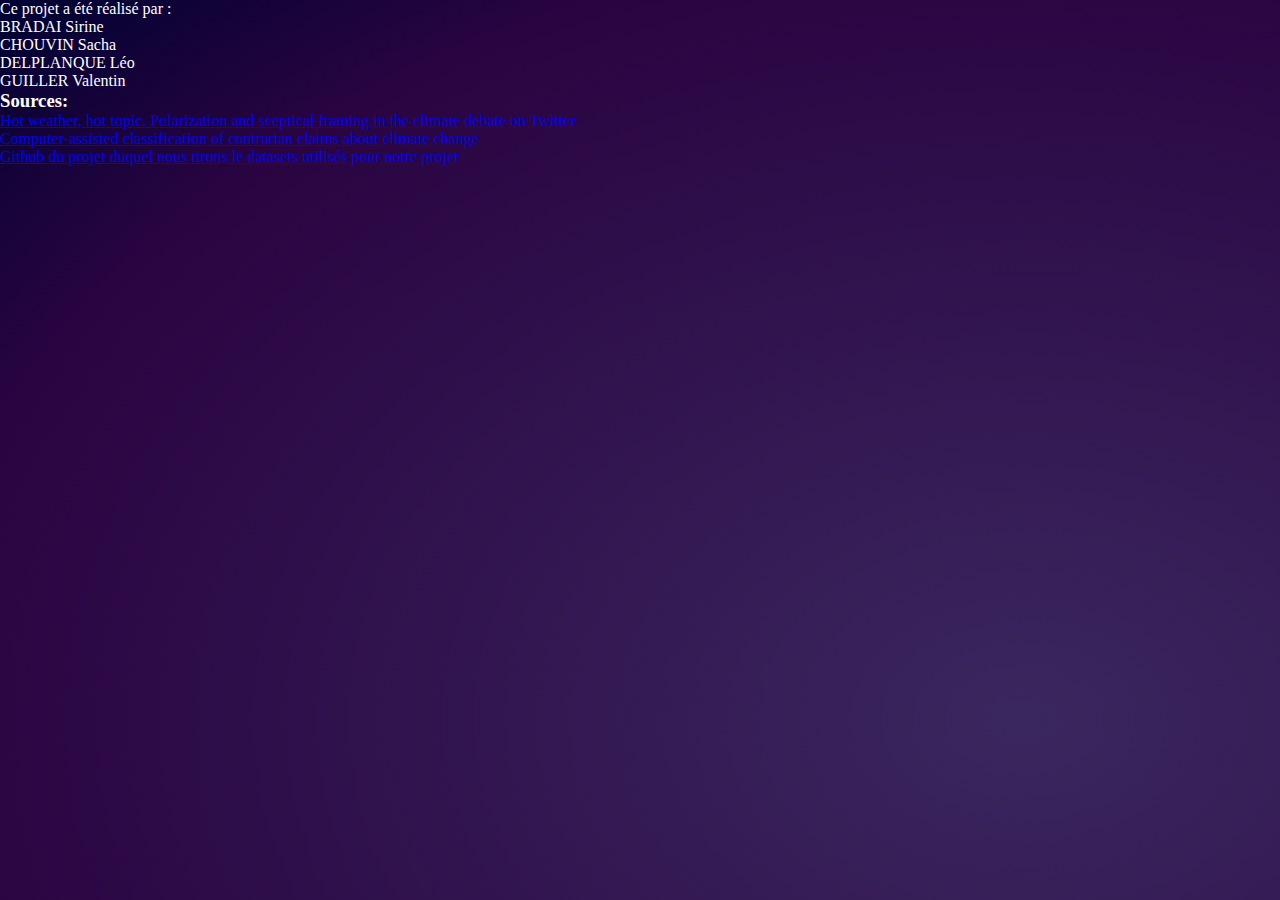
==== about.html @ 4928d114 ":sparkles: main page finish" ====
<!DOCTYPE html>
<html lang="en">
	<head>
		<meta charset="utf-8" />
		<meta name="viewport" content="width=device-width, initial-scale=1" />
		<title>Getting Started with Chart JS with www.chartjs3.com</title>
		<link href="https://api.fontshare.com/css?f[]=switzer@300,400,700,701&display=swap" rel="stylesheet">
		<link rel="stylesheet" href="./assets/style/style.css" />
	</head>
	<body>
		<p>Ce projet a été réalisé par :</p>
        <ul>
            <li>BRADAI Sirine</li>
            <li>CHOUVIN Sacha</li>
            <li>DELPLANQUE Léo</li>
            <li>GUILLER Valentin</li>
        </ul>

        <h3>Sources:</h3>

        <p><a href="https://www.tandfonline.com/doi/figure/10.1080/1369118X.2020.1834600?scroll=top&needAccess=true&">Hot weather, hot topic. Polarization and sceptical framing in the climate debate on Twitter</a>
        </p>
        <p>
            <a href="https://www.nature.com/articles/s41598-021-01714-4">Computer-assisted classification of contrarian claims about climate change</a>
        </p>
        <p>
            <a href="https://github.com/robillardstudio/c-climate-public">Github du projet duquel nous tirons le datasets utilisés pour notre projet</a>
        </p>
        </body>
</html>
---- assets/style/style.css ----
* {
	margin: 0;
	padding: 0;
	font-family: "switzer";
	box-sizing: border-box;
}

body {
	height: 100vh;
	background: rgb(74, 13, 214);
	background: radial-gradient(
		at 80% 80%,
		rgba(59,39,95,1) 0%, rgba(41,4,65,1) 76%, rgba(0,1,49,1) 100%
	);
	color: white;
}

.title{
	position: absolute;
	right: calc(0px - 400px);
	top: 50%;
	transform: translate(-50%, -50%) rotate(90deg);
}

.chartBox {
	width: 600px;
	padding: 0px;
	position: absolute;
	top: 50%;
	left: 60%;
	transform: translate(-50%, -50%);
}

.title-subclaim{
	font-style: italic;
}

.informations{
	display: none;
	flex-direction: column;
	gap: 10px;
	position: absolute;
	left: 0;
	top: 0;
	padding: 30px;
	justify-content: space-between;
	height: 100%;
}

.lists{
	display: flex;
	flex-direction: column;
	gap: 20px;
	
}

ul.list{
	border: 1px solid rgba(255, 255, 255, 0.495);
	border-radius: 5px;
	width: 300px;
	overflow: hidden;
	margin-top: 5px;
}

ul.list > li:not(:last-child){
	border-bottom: 1px solid rgba(255, 255, 255, 0.495);
	height: 100%;
	
}

ul.list > li:nth-child(1) > span:first-child{
	background:#660d05
	
}

ul.list > li:nth-child(2) > span:first-child{
	background:#7c1006
	
}

ul.list > li:nth-child(3) > span:first-child{
	background:#a31609
	
}

ul.list > li:nth-child(4) > span:first-child{
	background:#ab190c
	
}

ul.list > li:nth-child(5) > span:first-child{
	background:#cc1f0f
	
}

ul.list-word > li:nth-child(1) > span:first-child{
	background:#056660
	
}

ul.list-word > li:nth-child(2) > span:first-child{
	background:#067c74
	
}

ul.list-word > li:nth-child(3) > span:first-child{
	background:#09a387
	
}

ul.list-word > li:nth-child(4) > span:first-child{
	background:#0cab8e
	
}

ul.list-word > li:nth-child(5) > span:first-child{
	background:#0fccb9
}

.list > li > span{
	display: flex;
	align-items: center;
	padding:  5px 10px;
}
.list > li > span:first-child{
	border-right: 1px solid rgba(255, 255, 255, 0.495);
	padding:  5px 10px;
}
ul.list > li{
	list-style-type: none;
	display: grid;
	grid-template-columns: 30px 1.5fr 1fr;
	
}

.text{
	position: absolute;
	top: 50%;
	left: 50%;transform: translate(-50%, -50%);
	width: 250px;
	text-align: center;
}

.link{
	color: rgb(255, 255, 255);
	font-size: 10px;
	position: absolute;
	bottom: 10px;
	right: 10px;
	text-decoration: none;
}
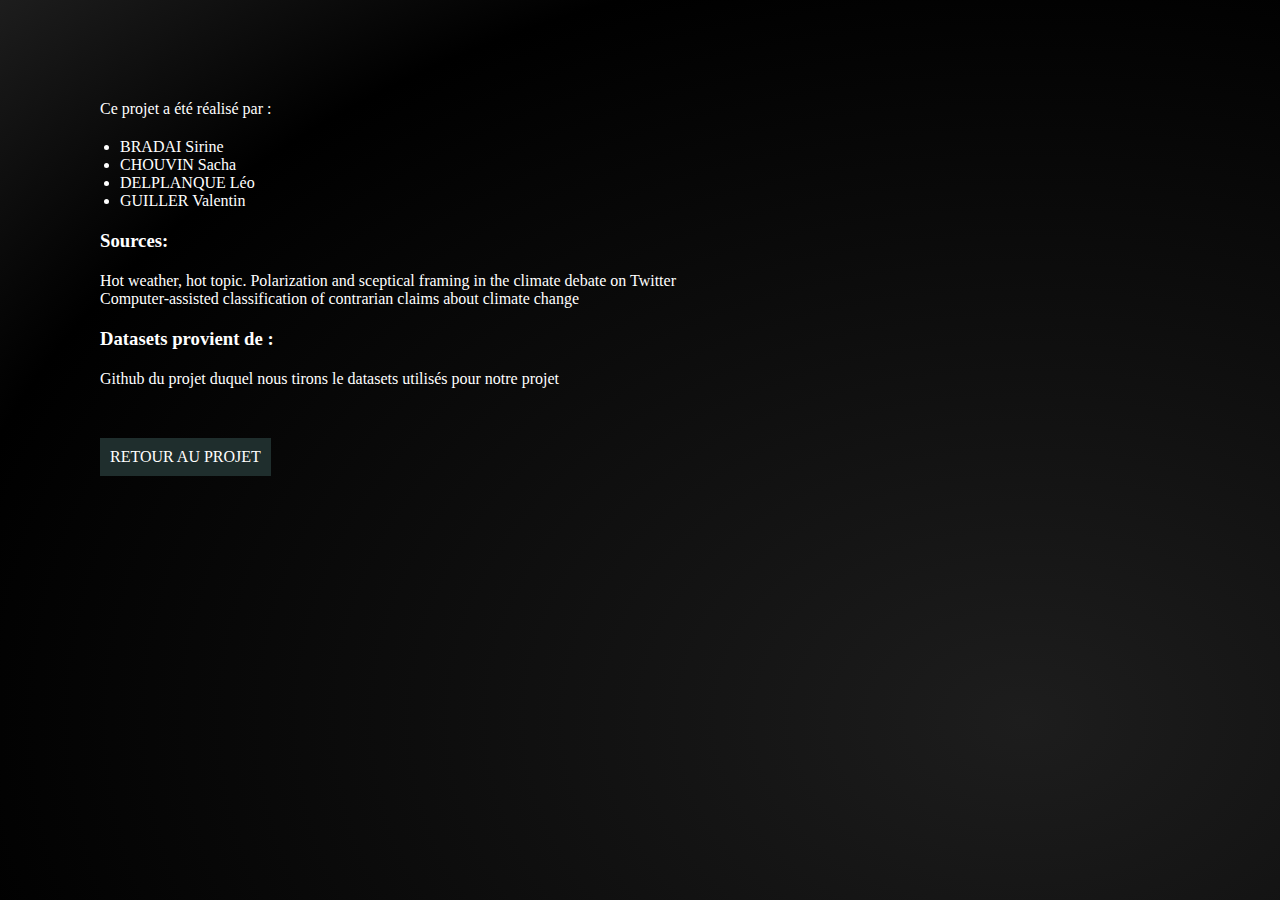
==== commit 25017fc7: ":bug: last clean up" ====
--- a/about.html
+++ b/about.html
@@ -3,28 +3,47 @@
 	<head>
 		<meta charset="utf-8" />
 		<meta name="viewport" content="width=device-width, initial-scale=1" />
-		<title>Getting Started with Chart JS with www.chartjs3.com</title>
-		<link href="https://api.fontshare.com/css?f[]=switzer@300,400,700,701&display=swap" rel="stylesheet">
+		<title>Climato-scepticism on twitter - about page</title>
+		<link
+			href="https://api.fontshare.com/css?f[]=switzer@300,400,700,701&display=swap"
+			rel="stylesheet"
+		/>
 		<link rel="stylesheet" href="./assets/style/style.css" />
 	</head>
 	<body>
-		<p>Ce projet a été réalisé par :</p>
-        <ul>
-            <li>BRADAI Sirine</li>
-            <li>CHOUVIN Sacha</li>
-            <li>DELPLANQUE Léo</li>
-            <li>GUILLER Valentin</li>
-        </ul>
+		<div class="container">
+			<p>Ce projet a été réalisé par :</p>
+			<ul>
+				<li>BRADAI Sirine</li>
+				<li>CHOUVIN Sacha</li>
+				<li>DELPLANQUE Léo</li>
+				<li>GUILLER Valentin</li>
+			</ul>
 
-        <h3>Sources:</h3>
+			<h3>Sources:</h3>
 
-        <p><a href="https://www.tandfonline.com/doi/figure/10.1080/1369118X.2020.1834600?scroll=top&needAccess=true&">Hot weather, hot topic. Polarization and sceptical framing in the climate debate on Twitter</a>
-        </p>
-        <p>
-            <a href="https://www.nature.com/articles/s41598-021-01714-4">Computer-assisted classification of contrarian claims about climate change</a>
-        </p>
-        <p>
-            <a href="https://github.com/robillardstudio/c-climate-public">Github du projet duquel nous tirons le datasets utilisés pour notre projet</a>
-        </p>
-        </body>
+			<p>
+				<a class="link"
+					href="https://www.tandfonline.com/doi/figure/10.1080/1369118X.2020.1834600?scroll=top&needAccess=true&"
+					>Hot weather, hot topic. Polarization and sceptical framing
+					in the climate debate on Twitter</a
+				>
+			</p>
+			<p>
+				<a class="link" href="https://www.nature.com/articles/s41598-021-01714-4"
+					>Computer-assisted classification of contrarian claims about
+					climate change</a
+				>
+			</p>
+			<p>
+                <h3>Datasets provient de : </h3>
+				<a class="link" href="https://github.com/robillardstudio/c-climate-public"
+					>Github du projet duquel nous tirons le datasets utilisés
+					pour notre projet</a
+				>
+			</p>
+
+            <a href="index.html" class="big-link">RETOUR AU PROJET</a>
+		</div>
+	</body>
 </html>
--- a/assets/style/style.css
+++ b/assets/style/style.css
@@ -1,25 +1,20 @@
 * {
 	margin: 0;
 	padding: 0;
-	font-family: "switzer";
+	font-family: 'switzer';
 	box-sizing: border-box;
 }
 
 body {
 	height: 100vh;
-	background: rgb(74, 13, 214);
+	background: rgb(15, 15, 15);
 	background: radial-gradient(
 		at 80% 80%,
-		rgba(59,39,95,1) 0%, rgba(41,4,65,1) 76%, rgba(0,1,49,1) 100%
+		rgb(29, 29, 29) 0%,
+		rgb(0, 0, 0) 76%,
+		rgb(29, 29, 29) 100%
 	);
 	color: white;
-}
-
-.title{
-	position: absolute;
-	right: calc(0px - 400px);
-	top: 50%;
-	transform: translate(-50%, -50%) rotate(90deg);
 }
 
 .chartBox {
@@ -31,12 +26,12 @@
 	transform: translate(-50%, -50%);
 }
 
-.title-subclaim{
+.title-subclaim {
 	font-style: italic;
 }
 
-.informations{
-	display: none;
+.informations {
+	display: flex;
 	flex-direction: column;
 	gap: 10px;
 	position: absolute;
@@ -47,107 +42,175 @@
 	height: 100%;
 }
 
-.lists{
-	display: flex;
+.titles {
+	display: none;
+}
+
+.lists {
+	display: none;
 	flex-direction: column;
 	gap: 20px;
-	
-}
-
-ul.list{
+}
+
+/* ul.list {
 	border: 1px solid rgba(255, 255, 255, 0.495);
 	border-radius: 5px;
 	width: 300px;
 	overflow: hidden;
 	margin-top: 5px;
-}
-
-ul.list > li:not(:last-child){
-	border-bottom: 1px solid rgba(255, 255, 255, 0.495);
-	height: 100%;
-	
-}
-
-ul.list > li:nth-child(1) > span:first-child{
-	background:#660d05
-	
-}
-
-ul.list > li:nth-child(2) > span:first-child{
-	background:#7c1006
-	
-}
-
-ul.list > li:nth-child(3) > span:first-child{
-	background:#a31609
-	
-}
-
-ul.list > li:nth-child(4) > span:first-child{
-	background:#ab190c
-	
-}
-
-ul.list > li:nth-child(5) > span:first-child{
-	background:#cc1f0f
-	
-}
-
-ul.list-word > li:nth-child(1) > span:first-child{
-	background:#056660
-	
-}
-
-ul.list-word > li:nth-child(2) > span:first-child{
-	background:#067c74
-	
-}
-
-ul.list-word > li:nth-child(3) > span:first-child{
-	background:#09a387
-	
-}
-
-ul.list-word > li:nth-child(4) > span:first-child{
-	background:#0cab8e
-	
-}
-
-ul.list-word > li:nth-child(5) > span:first-child{
-	background:#0fccb9
-}
-
-.list > li > span{
-	display: flex;
+} */
+
+ul.list {
+	margin-top: 5px;
+	list-style-type: none;
+	display: flex;
+	flex-direction: column;
+	gap: 10px;
+}
+
+.list > li {
+	display: grid;
+	grid-template-columns: 30px 1fr;
+	gap: 10px;
 	align-items: center;
-	padding:  5px 10px;
-}
-.list > li > span:first-child{
+}
+
+.list > li > span:first-child {
+	background-color: aqua;
+	width: 100%;
+	aspect-ratio: 1;
+	border-radius: 5px;
+	display: flex;
+	justify-content: center;
+	align-items: center;
+}
+
+ul.list > li:nth-child(1) > span:first-child {
+	background: #660d05;
+}
+
+ul.list > li:nth-child(2) > span:first-child {
+	background: #7c1006;
+}
+
+ul.list > li:nth-child(3) > span:first-child {
+	background: #a31609;
+}
+
+ul.list > li:nth-child(4) > span:first-child {
+	background: #ab190c;
+}
+
+ul.list > li:nth-child(5) > span:first-child {
+	background: #cc1f0f;
+}
+
+ul.list-word > li:nth-child(1) > span:first-child {
+	background: #056660;
+}
+
+ul.list-word > li:nth-child(2) > span:first-child {
+	background: #067c74;
+}
+
+ul.list-word > li:nth-child(3) > span:first-child {
+	background: #09a387;
+}
+
+ul.list-word > li:nth-child(4) > span:first-child {
+	background: #0cab8e;
+}
+
+ul.list-word > li:nth-child(5) > span:first-child {
+	background: #0fccb9;
+}
+
+/* .list > li > span {
+	display: flex;
+	align-items: center;
+	padding: 5px 10px;
+}
+.list > li > span:first-child {
 	border-right: 1px solid rgba(255, 255, 255, 0.495);
-	padding:  5px 10px;
-}
-ul.list > li{
+	padding: 5px 10px;
+}
+ul.list > li {
 	list-style-type: none;
 	display: grid;
 	grid-template-columns: 30px 1.5fr 1fr;
-	
-}
-
-.text{
+} */
+
+.text {
 	position: absolute;
 	top: 50%;
-	left: 50%;transform: translate(-50%, -50%);
+	left: 50%;
+	transform: translate(-50%, -50%);
 	width: 250px;
 	text-align: center;
 }
 
-.link{
+/* ABOUT PAGE */
+
+.container {
+	padding: 100px;
+}
+
+.container ul {
+	margin: 20px;
+}
+
+.container h3 {
+	margin: 20px 0;
+}
+
+.big-link:hover {
+	background-color: #067c74;
+}
+
+.big-link {
+	color: white;
+	margin-top: 50px;
+	display: inline-block;
+	padding: 10px;
+	background-color: #1f2e2d;
+	text-decoration: none;
+	position: relative;
+	transition: background-color ease 0.5s;
+}
+
+.link {
 	color: rgb(255, 255, 255);
-	font-size: 10px;
+	position: relative;
+	text-decoration: none;
+}
+
+.link::before {
+	transform: scaleX(0);
+	transform-origin: bottom right;
+}
+
+.link:hover::before {
+	transform: scaleX(1);
+	transform-origin: bottom left;
+}
+
+.link::before {
+	content: ' ';
+	display: block;
+	position: absolute;
+	top: 90%;
+	right: 0;
+	bottom: 0;
+	left: 0;
+	inset: 0 0 0 0;
+	background: #056660;
+	z-index: -1;
+	transition: transform 0.6s ease;
+}
+
+.bottom-link {
 	position: absolute;
 	bottom: 10px;
 	right: 10px;
-	text-decoration: none;
-}
-
-
+	font-size: 14px;
+}
